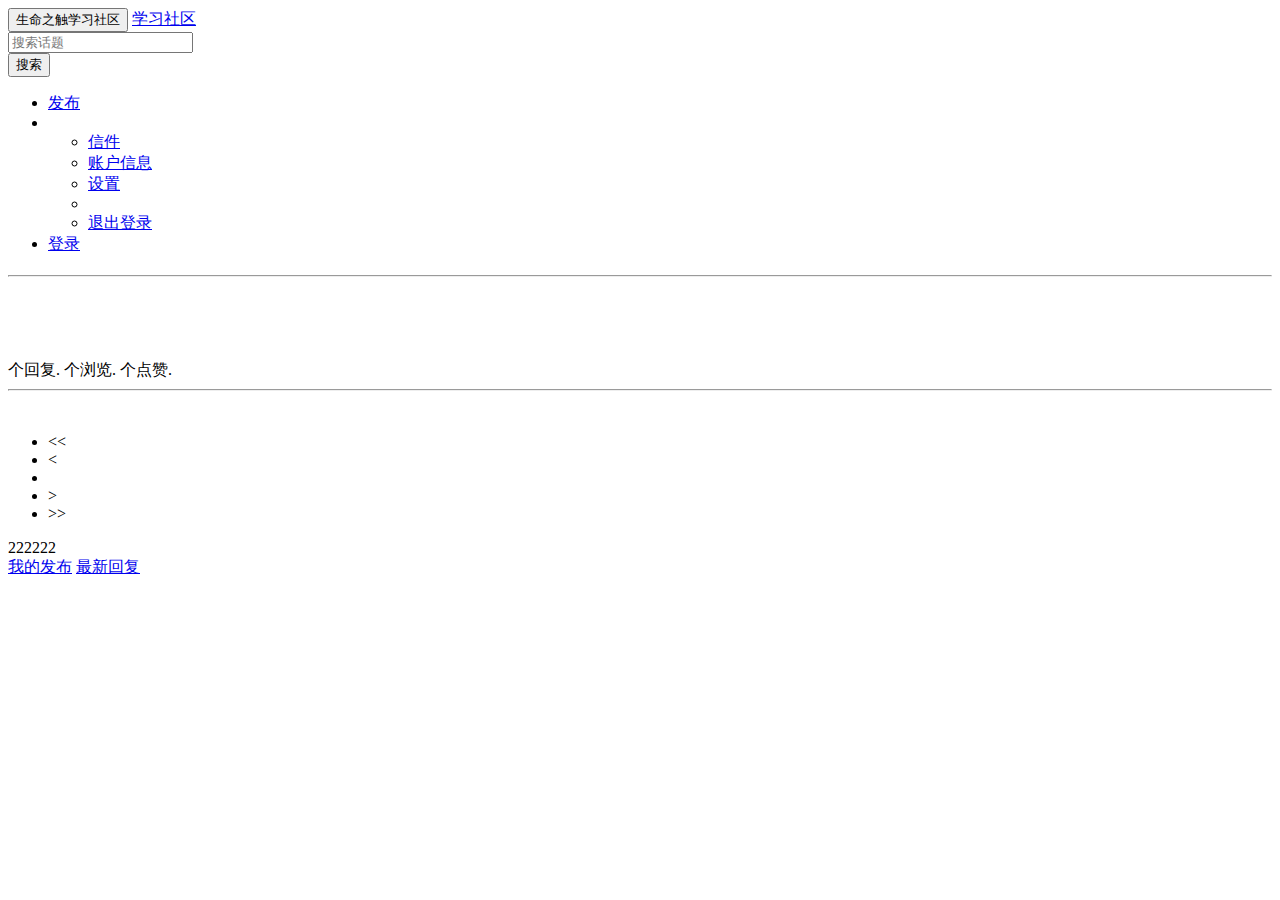
==== src/main/resources/templates/profile.html @ 4c6223c6 "add pulish" ====
<!DOCTYPE html>
<html lang="en" xmlns:th="http://www.thymeleaf.org">
<head>
    <meta charset="UTF-8" http-equiv="Content-Type" content="text/html" >
    <title th:txet="${sectionName}"></title>
    <script src="/js/jquery.min.js" type="application/javascript" ></script>
    <link rel="stylesheet" href="/css/bootstrap.min.css" >
    <link rel="stylesheet" href="/css/community.css" >
    <link rel="stylesheet" href="/css/bootstrap-theme.min.css" >
    <script src="/js/bootstrap.min.js" type="application/javascript"></script>
</head>
<body>
<nav class="navbar navbar-default">
    <div class="container-fluid">
        <div class="navbar-header">
            <button type="button" class="navbar-toggle collapsed" data-toggle="collapse" data-target="#bs-example-navbar-collapse-1" aria-expanded="false">
                <span class="sr-only">生命之触学习社区</span>
            </button>
            <a class="navbar-brand" href="/">学习社区</a>
        </div>

        <div class="collapse navbar-collapse" id="bs-example-navbar-collapse-1">
            <form class="navbar-form navbar-left">
                <div class="form-group">
                    <input type="text" class="form-control" placeholder="搜索话题" ARIA-LABEL="">
                </div>
                <button type="submit" class="btn btn-default">搜索</button>
            </form>
            <ul class="nav navbar-nav navbar-right">
                <li class="dropdown" th:if="${session.user !=null}">
                    <a href="/publish" class="dropdown buttonFlash">
                        发布
                    </a>
                </li>
                <li class="dropdown" th:if="${session.user !=null}">
                    <a href="#" class="dropdown-toggle" data-toggle="dropdown" role="button" aria-haspopup="true" aria-expanded="false">
                        <span>
                            <img th:src="${session.user.getAvatarUrl()}" class="headIcon media-object img-circle ">
                        </span>
                        <!--                        <span class="caret"></span>-->
                    </a>
                    <ul class="dropdown-menu">
                        <li><a href="/profile/replies">信件</a></li>
                        <li><a href="/profile/question">账户信息</a></li>
                        <li><a href="#">设置</a></li>
                        <li role="separator" class="divider"></li>
                        <li><a href="#">退出登录</a></li>
                    </ul>
                </li>
                <li th:if="${session.user ==null}">
                    <a href="https://github.com/login/oauth/authorize?client_id=320b6b9d0da2b59a8b3f&redirect_uri=http://localhost:8080/callback&scope=user&state=1">登录</a>
                </li>
            </ul>
        </div>
    </div>
</nav>
<div class="container-fluid mainCss">
    <div class="row bgc_grey1">
        <div class="col-lg-9 col-md-12 col-xs-12 ">
            <h2><span th:text="${sectionName}" ></span></h2>
            <hr>
            <div th:if="${section=='question'}">
                <div class="media" th:each="question:${pagination.questions}">
                    <div class="media-left" >
                        <a href="#">
                            <img class="headIcon media-object img-circle " th:src="${question.user.getAvatarUrl()}">
                            <!--                        <img class="headIcon media-object img-circle " src="https://avatars.githubusercontent.com/u/152582307?v=4">-->

                        </a>
                    </div>
                    <div class="media-body">
                        <h4 class="media-heading" th:text="${question.title}"></h4>
                        <br>
                        <span th:text="${question.description}"></span><br>
                        <span class="textCount">
                        <span th:text="${question.getCountComment()}"></span>个回复.
                        <span th:text="${question.getCountRead()}"></span>个浏览.
                        <span th:text="${question.getCountLike()}"></span>个点赞.
                        <span th:text="${#dates.format(question.gmtCreate,'yyyy-MM-dd HH:mm')}"></span>
                    </span>
                        <hr>
                        <br>
                    </div>
                </div>
                <nav aria-label="Page navigation">
                    <ul class="pagination">
                        <li th:if="${pagination.showFirstPage}">
                            <a th:href="@{'/Profile/'+${section}(page=${1})}" aria-label="showFirstPage">
                                <span aria-hidden="true">&lt&lt;</span>
                            </a>
                        </li>
                        <li th:if="${pagination.showPrevious}">
                            <a th:href="@{'/profile/'+${section}(page=${pagination.getPage()-1})}" aria-label="showPrevious">
                                <span aria-hidden="true">&lt;</span>
                            </a>
                        </li>
                        <li th:each="page :${pagination.pages}" th:class="${pagination.page==page}?'active':''">
                            <a th:text="${page}" th:href="@{'/profile/'+${section}(page=${page})}">

                            </a>
                        </li>
                        <li th:if="${pagination.showNext}">
                            <a th:href="@{'/profile/'+${section}(page=${pagination.getPage()+1})}" aria-label="showNext">
                                <span aria-hidden="true">&gt;</span>
                            </a>
                        </li>
                        <li th:if="${pagination.showLastPage}">
                            <a th:href="@{'/profile/'+${section}(page=${pagination.getTotalPage()})}" aria-label="showLastPage">
                                <span aria-hidden="true">&gt&gt;</span>
                            </a>
                        </li>
                    </ul>
                </nav>
            </div>
            <div th:if="${section=='replies'}">
                222222
            </div>
        </div>
        <div class="col-lg-3 col-md-12 col-xs-12 bgc_grey1">
            <div class="list-group">
                <a href="/profile/question"  th:class="${section=='question'}?'active list-group-item':'list-group-item'">我的发布</a>
                <a href="/profile/replies"  th:class="${section=='repies'}?'active list-group-item':'list-group-item'">最新回复</a>
<!--                <a href="#" class="list-group-item" th:class="${section=='question'}?'active':''"></a>-->
<!--                <a href="#" class="list-group-item" th:class="${section=='question'}?'active':''"></a>-->
<!--                <a href="#" class="list-group-item" th:class="${section=='question'}?'active':''"></a>-->
            </div>
        </div>
    </div>
</div>
</body>
</html>
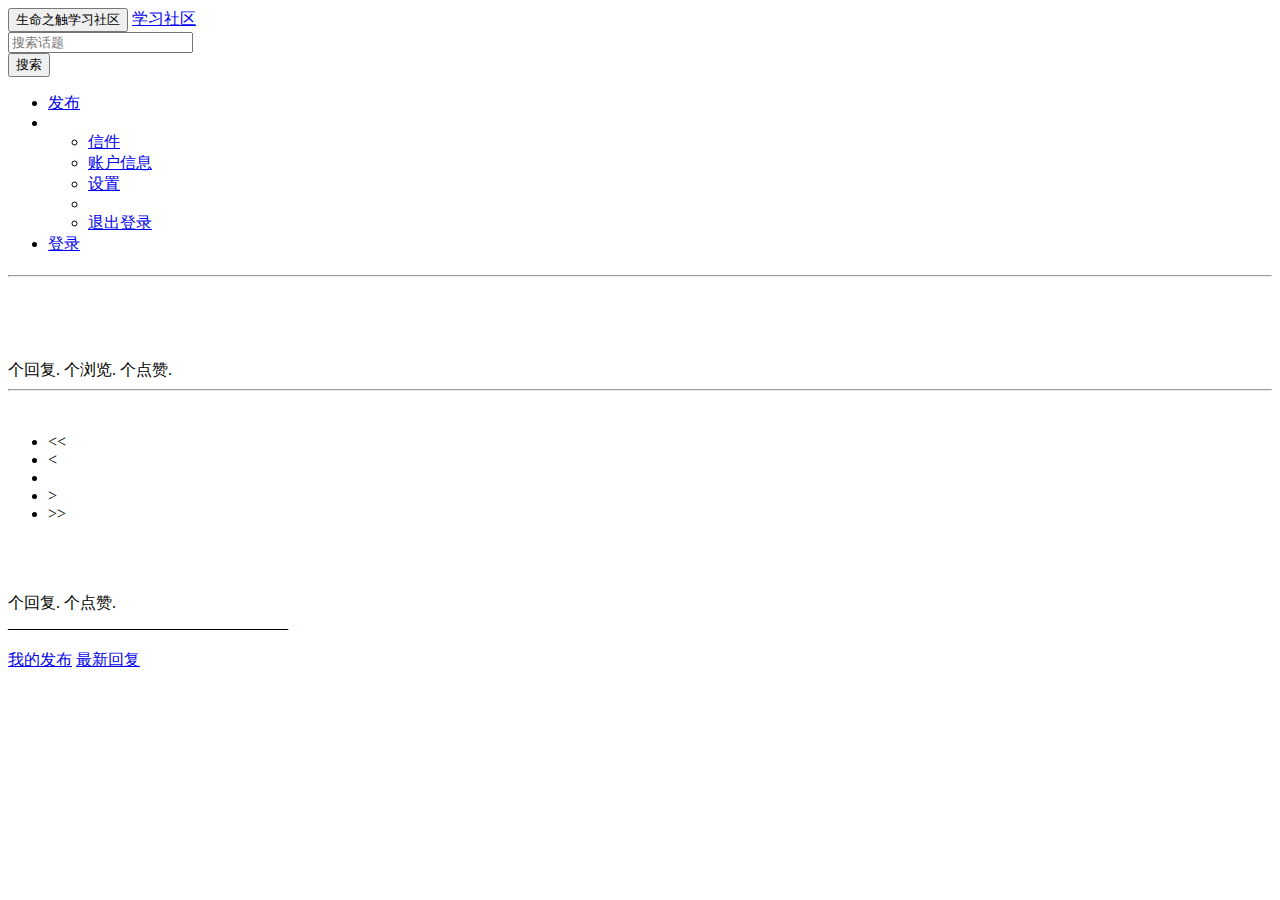
==== commit eb8cb9ed: "add pulish" ====
--- a/src/main/resources/templates/profile.html
+++ b/src/main/resources/templates/profile.html
@@ -41,10 +41,10 @@
                     </a>
                     <ul class="dropdown-menu">
                         <li><a href="/profile/replies">信件</a></li>
-                        <li><a href="/profile/question">账户信息</a></li>
+                        <li><a href="#">账户信息</a></li>
                         <li><a href="#">设置</a></li>
                         <li role="separator" class="divider"></li>
-                        <li><a href="#">退出登录</a></li>
+                        <li><a href="/logout">退出登录</a></li>
                     </ul>
                 </li>
                 <li th:if="${session.user ==null}">
@@ -69,7 +69,9 @@
                         </a>
                     </div>
                     <div class="media-body">
-                        <h4 class="media-heading" th:text="${question.title}"></h4>
+                        <h4 class="media-heading">
+                            <a th:href="@{'/question/'+${question.id}}" th:text="${question.title}"></a>
+                        </h4>
                         <br>
                         <span th:text="${question.description}"></span><br>
                         <span class="textCount">
@@ -113,7 +115,28 @@
                 </nav>
             </div>
             <div th:if="${section=='replies'}">
-                222222
+                <div th:each="comments:${comment}">
+                    <div class="media-left" >
+                        <a>
+                            <img class="headIcon media-object img-circle " th:src="${comments.questionDTO.user.getAvatarUrl()}">
+                            <span th:text="${comments.questionDTO.user.getName()}"></span>
+
+                            <!--                        <img class="headIcon media-object img-circle " src="https://avatars.githubusercontent.com/u/152582307?v=4">-->
+
+                        </a>
+                    </div>
+                    <div class="media-body">
+                        <br>
+                        <span th:text="${comments.content}"></span><br>
+                        <span class="textCount">
+                        <span th:text="${comments.getCommentCount()}"></span>个回复.
+                        <span th:text="${comments.getLikeCount()}"></span>个点赞.
+                        <span th:text="${#dates.format(comments.gmtCreate,'yyyy-MM-dd HH:mm')}"></span>
+                    </span>
+                        <div>___________________________________</div>
+                        <br>
+                    </div>
+                </div>
             </div>
         </div>
         <div class="col-lg-3 col-md-12 col-xs-12 bgc_grey1">
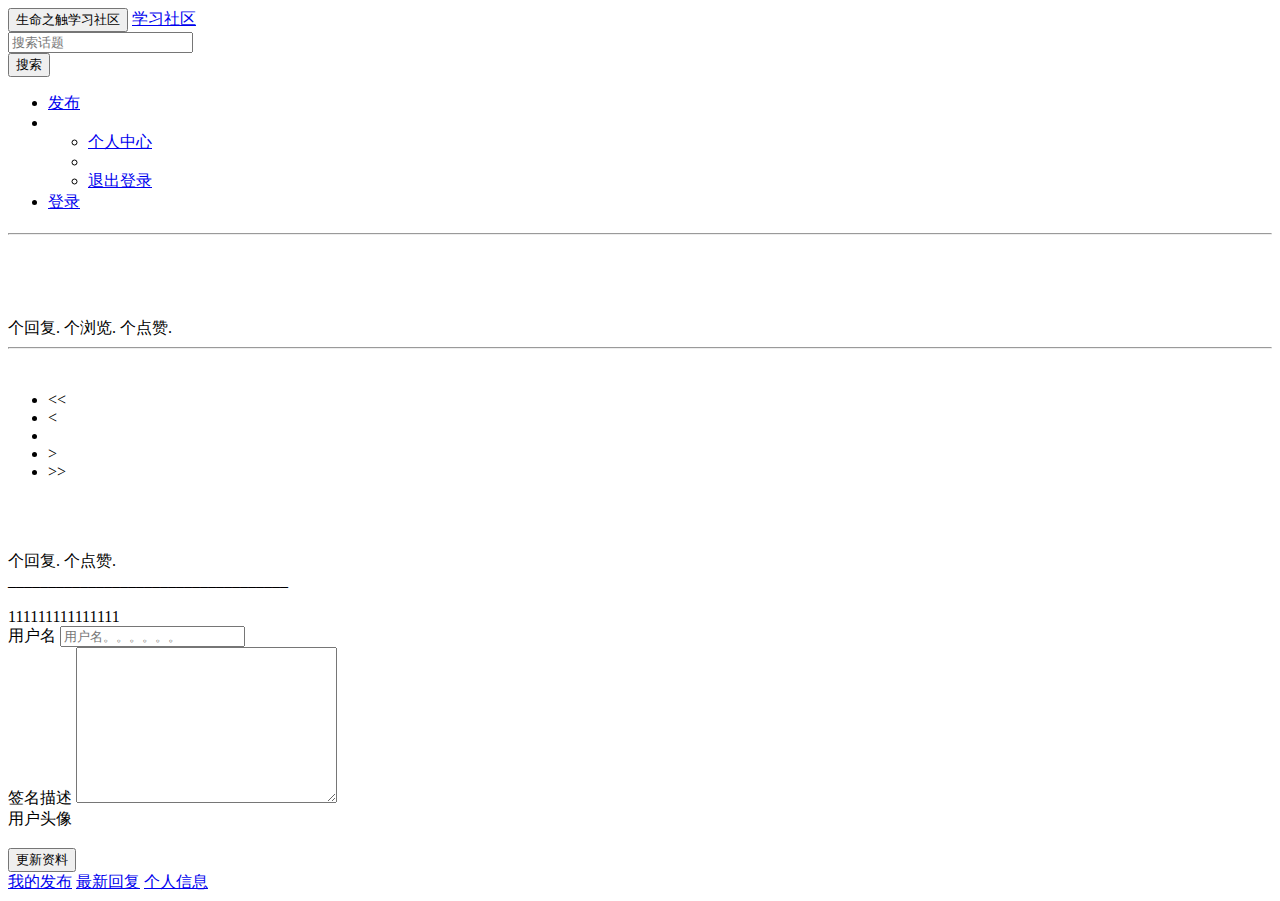
==== commit 1f4997fb: "add pulish" ====
--- a/src/main/resources/templates/profile.html
+++ b/src/main/resources/templates/profile.html
@@ -40,9 +40,7 @@
                         <!--                        <span class="caret"></span>-->
                     </a>
                     <ul class="dropdown-menu">
-                        <li><a href="/profile/replies">信件</a></li>
-                        <li><a href="#">账户信息</a></li>
-                        <li><a href="#">设置</a></li>
+                        <li><a href="/profile/information">个人中心</a></li>
                         <li role="separator" class="divider"></li>
                         <li><a href="/logout">退出登录</a></li>
                     </ul>
@@ -59,6 +57,7 @@
         <div class="col-lg-9 col-md-12 col-xs-12 ">
             <h2><span th:text="${sectionName}" ></span></h2>
             <hr>
+<!--            消息-->
             <div th:if="${section=='question'}">
                 <div class="media" th:each="question:${pagination.questions}">
                     <div class="media-left" >
@@ -114,6 +113,7 @@
                     </ul>
                 </nav>
             </div>
+<!--            回复-->
             <div th:if="${section=='replies'}">
                 <div th:each="comments:${comment}">
                     <div class="media-left" >
@@ -138,12 +138,46 @@
                     </div>
                 </div>
             </div>
+<!--            个人信息-->
+            <div  th:if="${section=='information'}">
+                111111111111111
+                <form action="">
+                    <input type="hidden" name="id" th:value="${id}">
+                    <div class="form-group">
+                        <label for="userName">用户名</label>
+                        <input type="text" class="form-control" name="userName" id="userName" placeholder="用户名。。。。。。" th:value="${session.user.getName()}">
+                    </div>
+                    <div class="form-group">
+                        <label for="bio">签名描述</label>
+                        <textarea class="form-control" name="bio" id="bio" cols="30" rows="10" th:text="${session.user.getBio()}"></textarea>
+                    </div>
+                    <div class="form-group">
+                        <label>用户头像</label>
+                        <br>
+                        <img th:src="${session.user.getAvatarUrl()}">
+                    </div>
+                    <div class="container-fluid mainCss" >
+                        <div class="row">
+                            <div class="col-lg-9 col-md-12 col-xs-12">
+                                <a href="https://github.com/settings/profile">
+                                    <button type="button" class="btn btn-success publish_button" >
+                                        更新资料
+                                    </button>
+                                </a>
+                            </div>
+                        </div>
+<!--                        <div class="col-lg-9 col-md-12 col-xs-12 alert-danger alert" th:text="${error}" th:if="${error !=null}"></div>-->
+                    </div>
+                </form>
+            </div>
         </div>
         <div class="col-lg-3 col-md-12 col-xs-12 bgc_grey1">
             <div class="list-group">
                 <a href="/profile/question"  th:class="${section=='question'}?'active list-group-item':'list-group-item'">我的发布</a>
-                <a href="/profile/replies"  th:class="${section=='repies'}?'active list-group-item':'list-group-item'">最新回复</a>
-<!--                <a href="#" class="list-group-item" th:class="${section=='question'}?'active':''"></a>-->
+                <a href="/profile/replies"  th:class="${section=='replies'}?'active list-group-item':'list-group-item'">最新回复</a>
+                <a href="/profile/information"  th:class="${section=='information'}?'active list-group-item':'list-group-item'">个人信息</a>
+
+<!--                <a href="/profile/information" class="list-group-item" th:class="${section=='question'}?'active':''"></a>-->
 <!--                <a href="#" class="list-group-item" th:class="${section=='question'}?'active':''"></a>-->
 <!--                <a href="#" class="list-group-item" th:class="${section=='question'}?'active':''"></a>-->
             </div>
